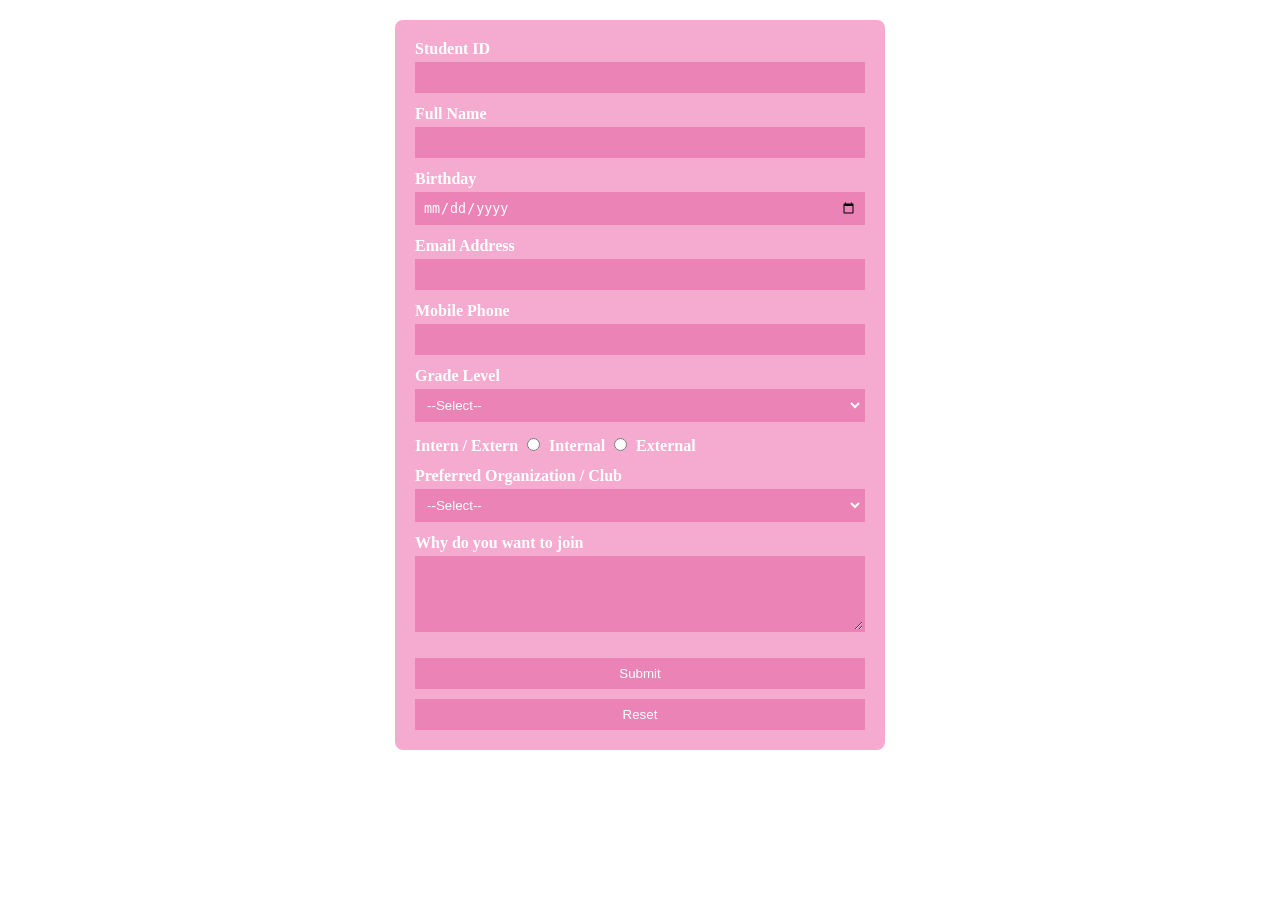
==== public/Q3_2GPotassiumLampa.html @ dd1efcb2 "end gracie adams" ====
<!DOCTYPE html>
<html lang="en">
<head>
<meta charset="UTF-8">
<title>Student Form</title>
<link rel="stylesheet" href="style.css">



<script>
    function confirmSubmit() {
        return confirm("Are you sure you want to submit this form?");
    }

    function confirmReset() {
        return confirm("Are you sure you want to reset the form?");
    }

    function checkEmpty(el) {
        if (el.value.trim() === "") {
            el.classList.add("invalid");
        } else {
            el.classList.remove("invalid");
        }
    }
</script>
</head>

<body>

<form method="post" action="submit" onsubmit="return confirmSubmit()" onreset="return confirmReset()">

    <label>
        Student ID
        <input type="number" required onblur="checkEmpty(this)">
    </label>

    <label>
        Full Name
        <input type="text" required onblur="checkEmpty(this)">
    </label>

    <label>
        Birthday
        <input type="date" required onblur="checkEmpty(this)">
    </label>

    <label>
        Email Address
        <input type="email" required onblur="checkEmpty(this)">
    </label>

    <label>
        Mobile Phone
        <input type="text" required onblur="checkEmpty(this)">
    </label>

    <label>
        Grade Level
        <select required onblur="checkEmpty(this)">
            <option value="">--Select--</option>
            <option value="g7">Junior</option>
            <option value="g8">Sophomore</option>
            <option value="g9">Senior</option>
            <option value="g10">Graduate</option>
        </select>
    </label>

    <label>
        Intern / Extern
        <input type="radio" name="role" value="intern" required> Internal
        <input type="radio" name="role" value="extern"> External
    </label>

    <label>
        Preferred Organization / Club
        <select required onblur="checkEmpty(this)">
            <option value="">--Select--</option>
            <option value="tech">Tech Guild</option>
            <option value="media">Media Core</option>
            <option value="sports">Sports Circle</option>
            <option value="arts">Creative Arts</option>
            <option value="service">Community Service</option>
        </select>
    </label>

    <label>
        Why do you want to join
        <textarea rows="4" required onblur="checkEmpty(this)"></textarea>
    </label>

    <input type="submit" value="Submit">
    <input type="reset" value="Reset">

</form>

</body>
</html>
---- public/style.css ----
form {
        width: 450px;
        margin: 20px auto;
        padding: 20px;
        background-color: #f5abd0;
        border-radius: 8px;
    }

    label {
        display: block;
        margin-bottom: 12px;
        color: white;
        font-weight: bold;
    }

    input, select, textarea {
        width: 100%;
        padding: 6px;
        margin-top: 4px;
        background-color:  #eb83b7;
        color: white;
        border: 2px solid  #eb83b7;
        box-sizing: border-box;
    }

    option {
        background-color:  #eb83b7;
        color: white;
    }

    input[type="radio"] {
        width: auto;
        margin-right: 5px;
    }

    input[type="submit"],
    input[type="reset"] {
        background-color: #eb83b7;
        color: white;
        border: none;
        padding: 8px;
        margin-top: 10px;
        cursor: pointer;
    }

    input:focus, select:focus, textarea:focus {
        outline: none;
        border: 2px solid white;
        background-color: #ff4da6;
    }

    .invalid {
        border: 2px solid white;
        background-color: #ff1a8c;
    }
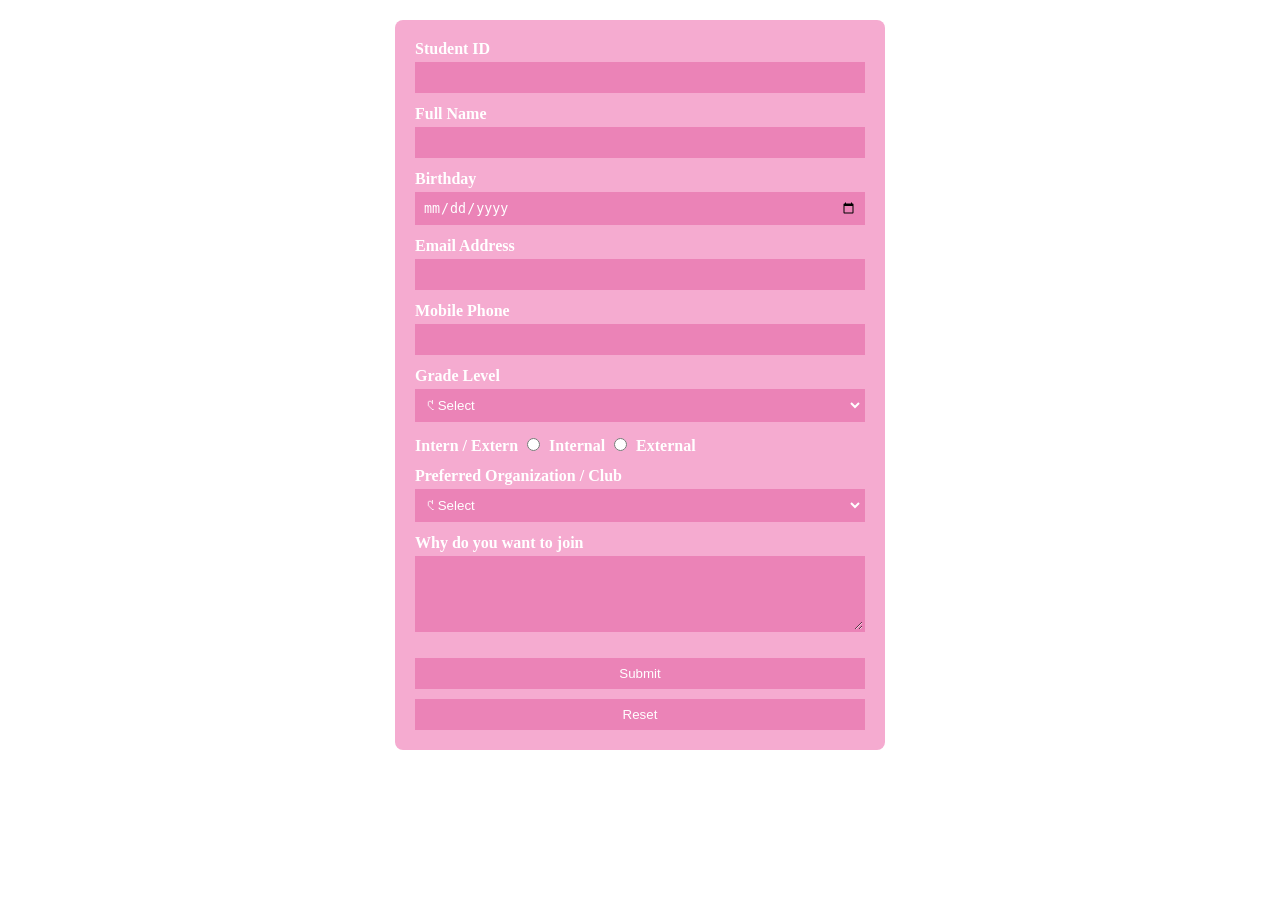
==== commit 6c16b91c: "end sombr" ====
--- a/public/Q3_2GPotassiumLampa.html
+++ b/public/Q3_2GPotassiumLampa.html
@@ -58,11 +58,13 @@
     <label>
         Grade Level
         <select required onblur="checkEmpty(this)">
-            <option value="">--Select--</option>
-            <option value="g7">Junior</option>
-            <option value="g8">Sophomore</option>
-            <option value="g9">Senior</option>
-            <option value="g10">Graduate</option>
+            <option value="">𑣲 Select</option>
+            <option value="g7">Grade 7</option>
+            <option value="g8">Grade 8</option>
+            <option value="g9">Grade 9</option>
+            <option value="g10">Grade 10</option>
+            <option value="g11">Grade 11</option>
+            <option value="g12">Grade 12</option>
         </select>
     </label>
 
@@ -75,12 +77,12 @@
     <label>
         Preferred Organization / Club
         <select required onblur="checkEmpty(this)">
-            <option value="">--Select--</option>
-            <option value="tech">Tech Guild</option>
-            <option value="media">Media Core</option>
-            <option value="sports">Sports Circle</option>
-            <option value="arts">Creative Arts</option>
-            <option value="service">Community Service</option>
+            <option value="">𑣲 Select</option>
+            <option value="Sports">Alianti</option>
+            <option value="Literature">Ellipsis</option>
+            <option value="Movies">Celluloid</option>
+            <option value="Debate">Invictus</option>
+            <option value="Religion">Acts</option>
         </select>
     </label>
 
